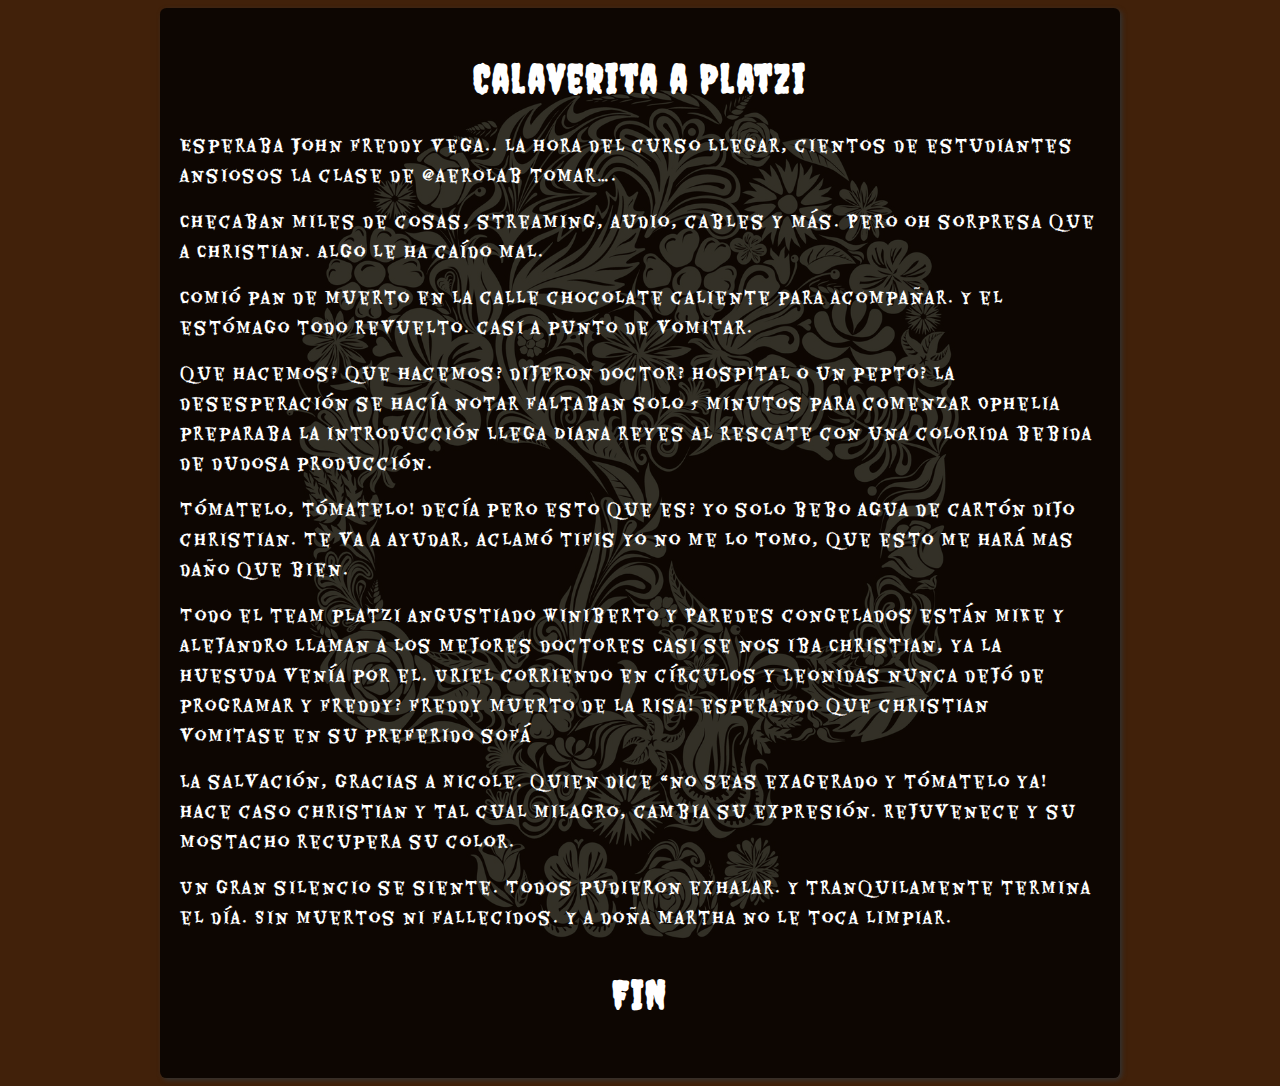
==== calaverita-platzi.html @ 315fcd70 "Calaverita" ====
<!DOCTYPE html>
<html lang="es">
<head>
   <meta charset="UTF-8">
   <title>Wingo | Lo mejor de mi ciudad</title>
   <meta name="viewport" content="width=device-width, user-scalable=no, initial-scale=1.0, maximum-scale=1.0, minimum-scale=1.0">
   <link href='https://fonts.googleapis.com/css?family=Creepster|Eater' rel='stylesheet' type='text/css'>
   <link rel="stylesheet" href="css/styles.css">
</head>
<body class="calaverita">
<div class="container">
<h1>Calaverita a Platzi</h1>
<p>Esperaba John Freddy Vega..
la hora del curso llegar,
cientos de estudiantes ansiosos
La clase de @aerolab tomar….</p>

<p>Checaban miles de cosas,
streaming, audio, cables y más.
Pero oh sorpresa que a Christian.
Algo le ha caído mal.</p>

<p>Comió pan de muerto en la calle
chocolate caliente para acompañar.
Y el estómago todo revuelto.
casi a punto de vomitar.</p>

<p>que hacemos? que hacemos? dijeron
doctor? hospital o un pepto?
La desesperación se hacía notar
Faltaban solo 5 minutos para comenzar
Ophelia preparaba la introducción
Llega Diana reyes al rescate
con una colorida bebida de dudosa producción.</p>

<p>Tómatelo, tómatelo! decía
pero esto que es? yo solo bebo agua de cartón
dijo christian.
Te va a ayudar, aclamó tifis
Yo no me lo tomo, que esto me hará mas daño que bien.</p>

<p>Todo el team platzi angustiado
Winiberto y Paredes congelados están
Mike y Alejandro llaman a los mejores doctores
Casi se nos iba Christian,
ya la huesuda venía por el.
Uriel corriendo en círculos y Leonidas nunca dejó de programar
y Freddy? Freddy muerto de la risa!
esperando que christian vomitase en su preferido sofá</p>

<p>La salvación, gracias a Nicole.
quien dice “no  seas exagerado y tómatelo ya!
Hace caso christian y tal cual milagro, cambia su expresión.
Rejuvenece y su mostacho recupera su color.</p>

<p>Un gran silencio se siente.
Todos pudieron exhalar.
Y tranquilamente termina el día.
Sin muertos ni fallecidos.
Y a doña Martha no le toca limpiar.
</p>
<h3>FIN</h3>
</div>
</body>
</html>
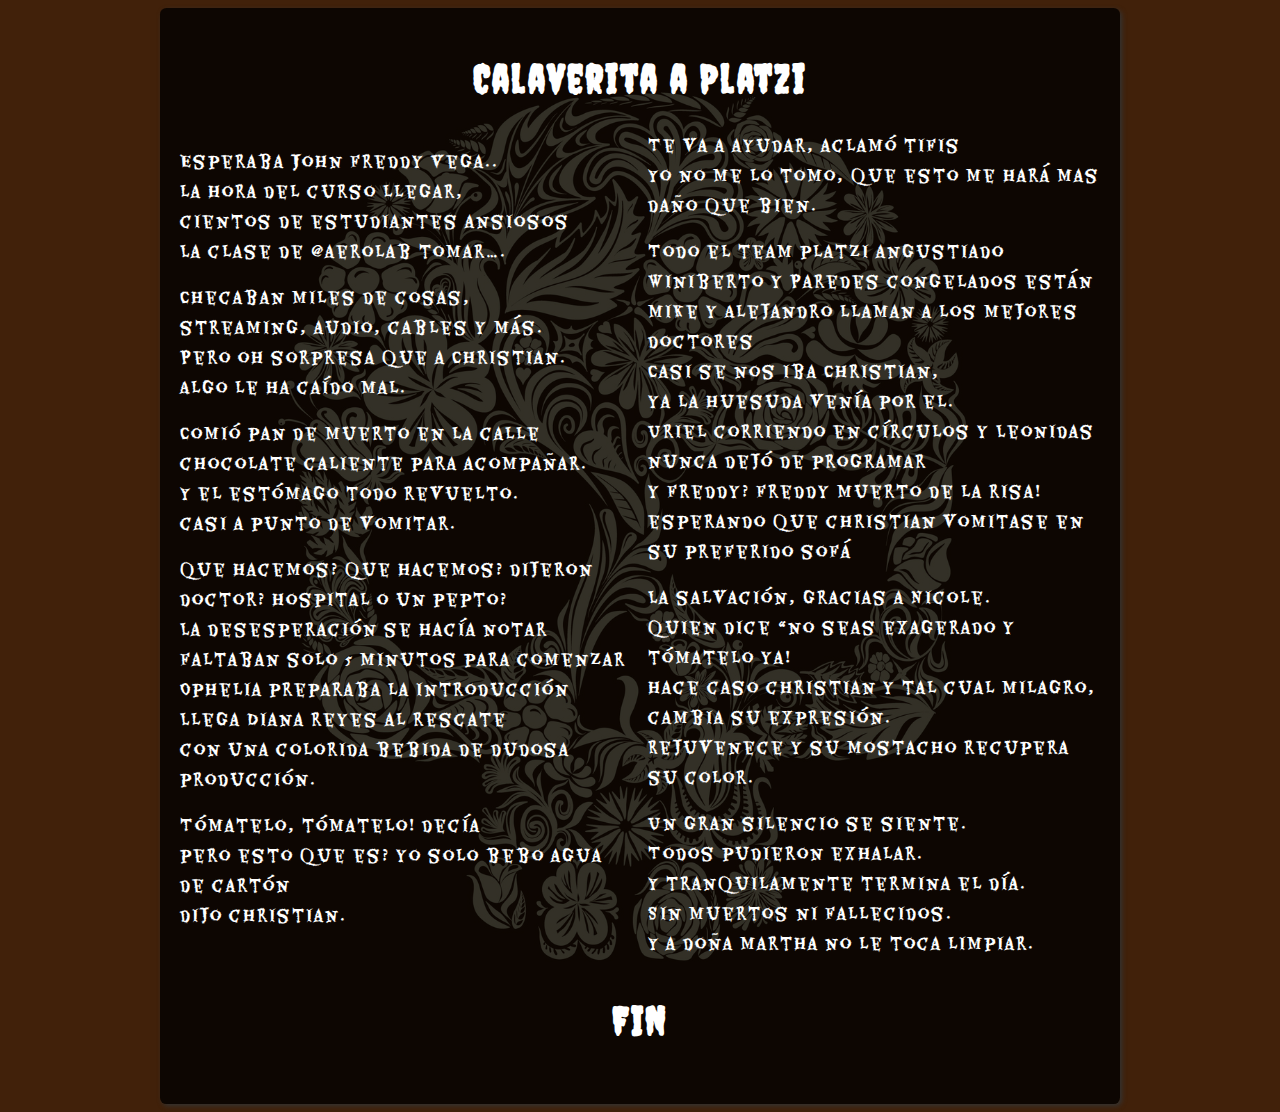
==== commit 5927935f: "Fixed calaverita" ====
--- a/calaverita-platzi.html
+++ b/calaverita-platzi.html
@@ -10,55 +10,57 @@
 <body class="calaverita">
 <div class="container">
 <h1>Calaverita a Platzi</h1>
-<p>Esperaba John Freddy Vega..
-la hora del curso llegar,
-cientos de estudiantes ansiosos
+<div class="calavera">
+
+<p>Esperaba John Freddy Vega.. <br />
+la hora del curso llegar,<br />
+cientos de estudiantes ansiosos<br />
 La clase de @aerolab tomar….</p>
 
-<p>Checaban miles de cosas,
-streaming, audio, cables y más.
-Pero oh sorpresa que a Christian.
+<p>Checaban miles de cosas,<br />
+streaming, audio, cables y más.<br />
+Pero oh sorpresa que a Christian.<br />
 Algo le ha caído mal.</p>
 
-<p>Comió pan de muerto en la calle
-chocolate caliente para acompañar.
-Y el estómago todo revuelto.
+<p>Comió pan de muerto en la calle<br />
+chocolate caliente para acompañar.<br />
+Y el estómago todo revuelto.<br />
 casi a punto de vomitar.</p>
 
-<p>que hacemos? que hacemos? dijeron
-doctor? hospital o un pepto?
-La desesperación se hacía notar
-Faltaban solo 5 minutos para comenzar
-Ophelia preparaba la introducción
-Llega Diana reyes al rescate
+<p>que hacemos? que hacemos? dijeron<br />
+doctor? hospital o un pepto?<br />
+La desesperación se hacía notar<br />
+Faltaban solo 5 minutos para comenzar<br />
+Ophelia preparaba la introducción<br />
+Llega Diana reyes al rescate<br />
 con una colorida bebida de dudosa producción.</p>
 
-<p>Tómatelo, tómatelo! decía
-pero esto que es? yo solo bebo agua de cartón
-dijo christian.
-Te va a ayudar, aclamó tifis
+<p>Tómatelo, tómatelo! decía<br />
+pero esto que es? yo solo bebo agua de cartón<br />
+dijo christian.<br />
+Te va a ayudar, aclamó tifis<br />
 Yo no me lo tomo, que esto me hará mas daño que bien.</p>
 
-<p>Todo el team platzi angustiado
-Winiberto y Paredes congelados están
-Mike y Alejandro llaman a los mejores doctores
-Casi se nos iba Christian,
-ya la huesuda venía por el.
-Uriel corriendo en círculos y Leonidas nunca dejó de programar
-y Freddy? Freddy muerto de la risa!
+<p>Todo el team platzi angustiado<br />
+Winiberto y Paredes congelados están<br />
+Mike y Alejandro llaman a los mejores doctores<br />
+Casi se nos iba Christian,<br />
+ya la huesuda venía por el.<br />
+Uriel corriendo en círculos y Leonidas nunca dejó de programar<br />
+y Freddy? Freddy muerto de la risa!<br />
 esperando que christian vomitase en su preferido sofá</p>
 
-<p>La salvación, gracias a Nicole.
-quien dice “no  seas exagerado y tómatelo ya!
-Hace caso christian y tal cual milagro, cambia su expresión.
+<p>La salvación, gracias a Nicole.<br />
+quien dice “no  seas exagerado y tómatelo ya!<br />
+Hace caso christian y tal cual milagro, cambia su expresión.<br />
 Rejuvenece y su mostacho recupera su color.</p>
 
-<p>Un gran silencio se siente.
-Todos pudieron exhalar.
-Y tranquilamente termina el día.
-Sin muertos ni fallecidos.
-Y a doña Martha no le toca limpiar.
-</p>
+<p>Un gran silencio se siente.<br />
+Todos pudieron exhalar.<br />
+Y tranquilamente termina el día.<br />
+Sin muertos ni fallecidos.<br />
+Y a doña Martha no le toca limpiar.</p>
+</div>
 <h3>FIN</h3>
 </div>
 </body>
